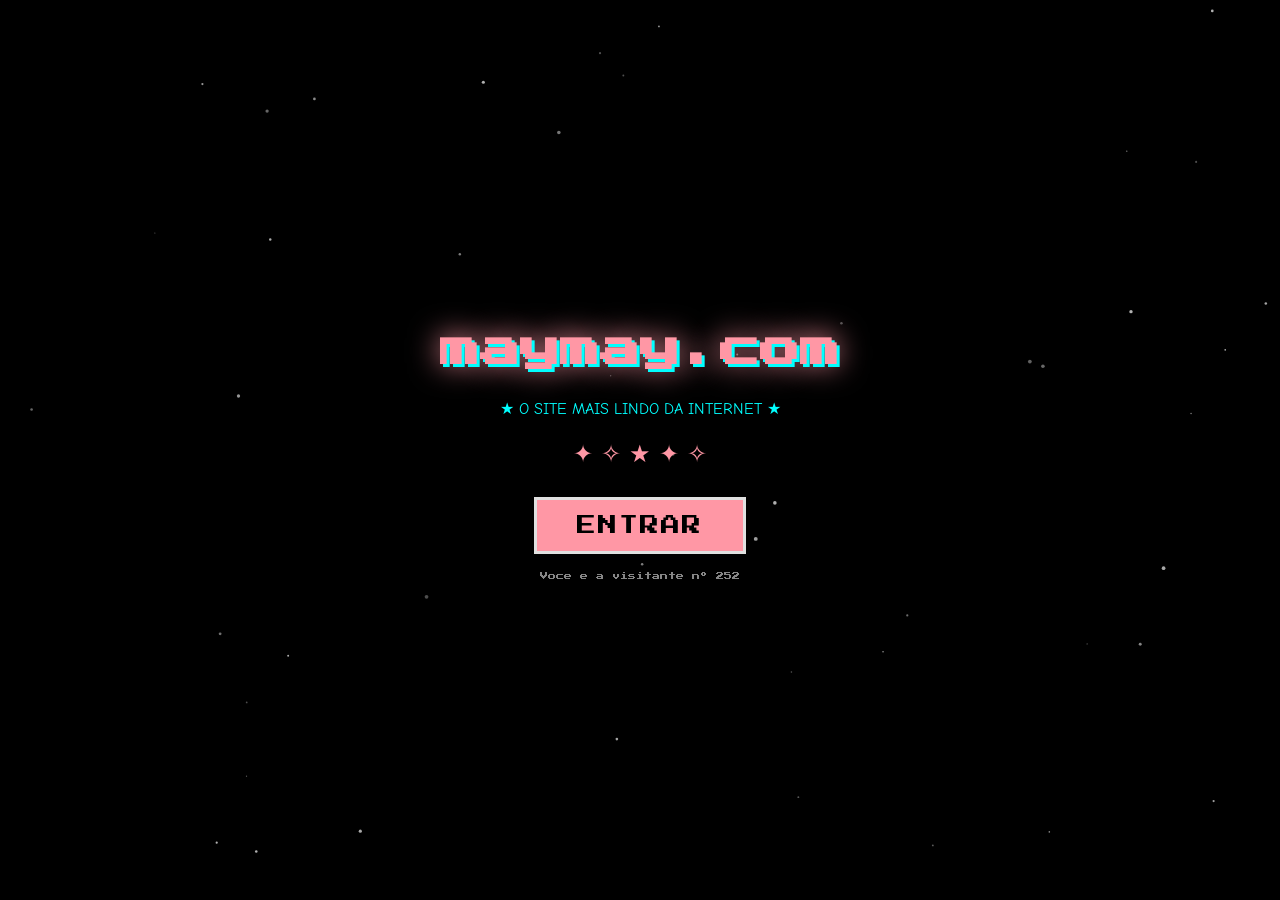
==== index.html @ 8b3018e6 "Deploy maymay.com - site para May" ====
<!DOCTYPE html>
<html lang="pt-br">
<head>
  <meta charset="UTF-8">
  <meta name="viewport" content="width=device-width, initial-scale=1.0">
  <title>maymay.com</title>
  <link rel="preconnect" href="https://fonts.googleapis.com">
  <link rel="preconnect" href="https://fonts.gstatic.com" crossorigin>
  <link href="https://fonts.googleapis.com/css2?family=Press+Start+2P&family=Comic+Neue:wght@400;700&family=Special+Elite&display=swap" rel="stylesheet" media="print" onload="this.media='all'">
  <link rel="stylesheet" href="css/style.css">
</head>
<body>

<div id="splash">
  <div class="splash-content">
    <h1 class="splash-title">maymay.com</h1>
    <p class="splash-sub blink">★ O SITE MAIS LINDO DA INTERNET ★</p>
    <div class="splash-stars">✦ ✧ ★ ✦ ✧</div>
    <button id="enter-btn">ENTRAR</button>
    <p class="splash-counter">Voce e a visitante nº <span id="visitor-count-splash">1</span></p>
  </div>
  <canvas id="starfield"></canvas>
</div>

<main id="main-content" class="hidden">

  <!-- ====== HEADER ====== -->
  <header class="top-header">
    <div class="marquee-wrap">
      <div class="marquee"> ★ ★ ★ maymay.com - O site mais lindo da internet ★ ★ ★ ATUALIZADO: hoje ★ ★ ★ </div>
    </div>
    <nav class="top-nav">
      <a href="#perfil">Perfil</a>
      <a href="#fatos">Fatos</a>
      <a href="#quiz">Quiz</a>
      <a href="#fortuna">Bola da Sorte</a>
      <a href="#amor">Amor</a>
      <a href="#voud">V ou D</a>
      <a href="#memes">Memes</a>
      <a href="#player">Music</a>
      <a href="#guestbook">Recados</a>
    </nav>
  </header>

  <!-- ====== PERFIL ORKUT ====== -->
  <section id="perfil" class="section">
    <div class="section-title">
      <span class="blink">●</span> PERFIL DA MAY <span class="blink">●</span>
    </div>
    <div class="orkut-box">
      <div class="profile-photo">
        <div class="photo-frame"><img src="assets/mayara.jpg" alt="May" style="width:100%;height:100%;object-fit:cover"></div>
        <p class="photo-caption">May, 2025</p>
      </div>
      <div class="profile-info">
        <h2 class="profile-name comic">Mayara <span class="status-online">● Online</span></h2>
        <p class="profile-detail"><strong>Apelido:</strong> May (mês de maio?) ❤️</p>
        <p class="profile-detail"><strong>Profissão:</strong> 📞 Atendente de Telemarketing na AeC</p>
        <p class="profile-detail"><strong>Interesses:</strong> ⛸️ Patinação | 🎸 Rock | 🔥 Ser Radical</p>
        <p class="profile-detail"><strong>Estilo:</strong> 😠 Cara Fechada (mas coração mole)</p>
        <p class="profile-detail"><strong>Relacionamento:</strong> 💖 Complicado (brincadeira... ou não?)</p>
        <p class="profile-detail"><strong>Recado:</strong> <em>"Deixe seu recado lá no guestbook!"</em></p>
        <div class="orkut-friends">
          <span>Amigos(1):</span>
          <div class="friend-avatar">🧑</div>
        </div>
      </div>
      <div class="special-message">
        <img src="assets/mensagem_dela.gif" alt="Mensagem especial" loading="lazy">
      </div>
    </div>
  </section>

  <!-- ====== FATOS RECORTADOS ====== -->
  <section id="fatos" class="section">
    <div class="section-title newspaper-title">📰 FATOS RECORTADOS 📰</div>
    <div class="clippings-container" id="clippings">
      <div class="clipping" style="--rot:-2deg;--bg:#fffde7;--font:Special Elite">
        <span style="font-size:1.8em">MAY</span>
        <span>É</span>
        <span style="font-size:2.2em;color:#FF97A5;font-weight:bold">RADICAL</span>
        <span style="font-size:1.6em">🔥</span>
      </div>
      <div class="clipping" style="--rot:3deg;--bg:#e0f7fa;--font:Comic Neue">
        <span>PATINADORA</span>
        <span style="font-size:1.8em;color:#00FFFF">PROFISSIONAL</span>
        <span>⛸️</span>
      </div>
      <div class="clipping" style="--rot:-1deg;--bg:#fce4ec;--font:Comic Neue">
        <span>ROCKEIRA</span>
        <span style="font-size:1.6em">DE</span>
        <span style="font-size:1.8em;color:#FF97A5">CORPO E ALMA</span>
        <span>🎸</span>
      </div>
      <div class="clipping" style="--rot:4deg;--bg:#fff3e0;--font:Special Elite">
        <span style="font-size:1.4em">📞</span>
        <span>ATENDENTE</span>
        <span>DE</span>
        <span style="font-size:1.3em">TELEMARKETING</span>
        <span>🏆</span>
      </div>
      <div class="clipping" style="--rot:-3deg;--bg:#e8f5e9;--font:Special Elite">
        <span style="font-size:1.5em">🇹🇭</span>
        <span>VICIADA EM</span>
        <span style="font-size:1.8em;color:#00FFFF">DORAMA TAILANDÊS</span>
      </div>
      <div class="clipping" style="--rot:2deg;--bg:#f3e5f5;--font:Special Elite">
        <span>😠</span>
        <span style="font-size:1.7em">CARA FECHADA</span>
        <span>MAS</span>
        <span style="font-size:1.5em;color:#FF97A5">CORAGEM MOLE</span>
      </div>
      <div class="clipping" style="--rot:-1deg;--bg:#fff3e0;--font:Comic Neue">
        <span style="font-size:2.2em">🤘</span>
        <span>ROCK</span>
        <span style="font-size:0.9em">É</span>
        <span style="font-size:1.6em;color:#00FFFF">VIDA</span>
      </div>
      <div class="clipping" style="--rot:3deg;--bg:#fce4ec;--font:Special Elite">
        <span style="font-size:1.5em">⛸️</span>
        <span>PATINA</span>
        <span style="font-size:1.7em">MAIS</span>
        <span style="font-size:1.5em">RÁPIDO</span>
        <span style="font-size:0.8em">que meus sentimentos</span>
      </div>
    </div>
  </section>


  <!-- ====== MUSIC PLAYER ====== -->
  <section id="player" class="section">
    <div class="section-title">🎵 MUSIC PLAYER 🎵</div>
    <div class="player-box">
      <div class="cd-wrapper">
        <div class="cd" id="cd">💿</div>
      </div>
      <div class="player-controls">
        <p class="now-playing" id="now-playing">Nenhuma musica tocando</p>
        <div class="equalizer" id="equalizer">
          <span class="bar" style="--h:30%"></span>
          <span class="bar" style="--h:70%"></span>
          <span class="bar" style="--h:50%"></span>
          <span class="bar" style="--h:90%"></span>
          <span class="bar" style="--h:40%"></span>
          <span class="bar" style="--h:80%"></span>
          <span class="bar" style="--h:60%"></span>
        </div>
        <div class="player-buttons">
          <button id="prev-btn" class="retro-btn-sm">⏮</button>
          <button id="play-btn" class="retro-btn-sm">▶</button>
          <button id="next-btn" class="retro-btn-sm">⏭</button>
        </div>
        <div class="volume-wrap">
          <span>🔊</span>
          <input type="range" id="volume-slider" min="0" max="1" step="0.1" value="0.5">
        </div>
      </div>
    </div>
  </section>


  <!-- ====== QUIZ ====== -->
  <section id="quiz" class="section">
    <div class="section-title">❓ QUIZ DA MAY ❓</div>
    <p class="quiz-intro">Descubra o nível de May-ness em você!</p>
    <div class="quiz-container">
      <div class="quiz-question" id="quiz-q1">
        <p>1. Qual seu poder secreto?</p>
        <button class="quiz-btn" data-answer="Patinar sem cair (Missão Impossível)">Patinar sem cair</button>
        <button class="quiz-btn" data-answer="Atender telefone dormindo e ser educada">Atender dormindo</button>
        <button class="quiz-btn" data-answer="Entrar no modo rockeira do nada">Modo rockeira</button>
        <button class="quiz-btn" data-answer="Entender dorama tailandês sem legenda">Entender dorama</button>
      </div>
      <div class="quiz-question" id="quiz-q2">
        <p>2. Qual seu apelido na banda de rock?</p>
        <button class="quiz-btn" data-answer="May Sk8er Girl">May Sk8er Girl</button>
        <button class="quiz-btn" data-answer="Cara Fechada May">Cara Fechada May</button>
        <button class="quiz-btn" data-answer="A Patinadora do Rock">A Patinadora do Rock</button>
        <button class="quiz-btn" data-answer="Mayara Explosão Radical">Mayara Explosão Radical</button>
      </div>
      <div class="quiz-question" id="quiz-q3">
        <p>3. O que você faz quando fecha a cara?</p>
        <button class="quiz-btn" data-answer="To julgando todo mundo em silêncio">Julgando geral</button>
        <button class="quiz-btn" data-answer="To no modo radical ligado">Modo radical</button>
        <button class="quiz-btn" data-answer="To pensando no dorama tailandês">Pensando no dorama</button>
        <button class="quiz-btn" data-answer="To preparando roteiro de atendimento">Preparando roteiro</button>
      </div>
      <div class="quiz-question" id="quiz-q4">
        <p>4. Como lida com cliente estressado no telemarketing?</p>
        <button class="quiz-btn" data-answer="Cara fechada, coração mole, resolvo">Cara fechada, resolvo</button>
        <button class="quiz-btn" data-answer="Finjo que sou robô educado">Modo robô educado</button>
        <button class="quiz-btn" data-answer="Coloco um rock de fundo e ignoro">Rock no fundo</button>
        <button class="quiz-btn" data-answer="Penso que é tudo um dorama e aturo">É tudo um dorama</button>
      </div>
      <div class="quiz-question" id="quiz-q5">
        <p>5. Qual frase define sua personalidade?</p>
        <button class="quiz-btn" data-answer="Patinadora rockeira radical de cara fechada">Patina, rock, radical</button>
        <button class="quiz-btn" data-answer="Cara fechada mas coração gigante">Cara fechada ♥ gigante</button>
        <button class="quiz-btn" data-answer="Dorama tailandês é vida, rock é trilha sonora">Dorama > vida</button>
        <button class="quiz-btn" data-answer="Atendo telemarketing de dia, patino de noite">Dia tele, noite patina</button>
      </div>
      <div id="quiz-result" class="quiz-result hidden">
        <p>🎉 <span id="quiz-result-text"></span></p>
      </div>
    </div>
  </section>

  <!-- ====== BOLA DA SORTE ====== -->
  <section id="fortuna" class="section">
    <div class="section-title">🎱 BOLA MAGICA DA SORTE 🎱</div>
    <div class="fortune-box">
      <div class="magic-ball" id="magic-ball">
        <div class="ball-inner">
          <div class="ball-triangle"></div>
          <p class="ball-answer" id="ball-answer">🎱</p>
        </div>
      </div>
      <p class="fortune-prompt">Faca uma pergunta pra bola magica:</p>
      <input type="text" id="fortune-input" placeholder="Ex: O Elismar é normal?">
      <button id="fortune-btn" class="retro-btn">PERGUNTAR!</button>
      <div id="fortune-history" class="fortune-history"></div>
    </div>
  </section>

  <!-- ====== CALCULADORA DO AMOR ====== -->
  <section id="amor" class="section">
    <div class="section-title">💕 CALCULADORA DA PARCERIA 💕</div>
    <div class="love-box">
      <div class="love-inputs">
        <div>
          <label>Seu nome:</label>
          <input type="text" id="love-name1" value="Voce" placeholder="Seu nome">
        </div>
        <div>
          <label>Nome da pessoa:</label>
          <input type="text" id="love-name2" value="May" placeholder="Nome dela">
        </div>
      </div>
      <button id="love-btn" class="retro-btn">CALCULAR!</button>
      <div id="love-result" class="love-result hidden">
        <div class="love-percentage" id="love-percentage">0%</div>
        <div class="love-bar">
          <div class="love-fill" id="love-fill"></div>
        </div>
        <p id="love-message" class="love-message"></p>
        <div id="love-fireworks"></div>
      </div>
    </div>
  </section>

  <!-- ====== VERDADE OU DESAFIO ====== -->
  <section id="voud" class="section">
    <div class="section-title">🃏 VERDADE OU DESAFIO 🃏</div>
    <p class="voud-intro">Clique numa carta pra revelar!</p>
    <div class="cards-grid" id="cards-grid">
      <div class="card" data-type="verdade">
        <div class="card-inner">
          <div class="card-front">❓</div>
          <div class="card-back">Qual o maior tombo que ja levou patinando?</div>
        </div>
      </div>
      <div class="card" data-type="desafio">
        <div class="card-inner">
          <div class="card-front">❓</div>
          <div class="card-back">Mande um audio cantando "we can't be friends" da Ariana Grande!</div>
        </div>
      </div>
      <div class="card" data-type="verdade">
        <div class="card-inner">
          <div class="card-front">❓</div>
          <div class="card-back">Qual dorama tailandês te fez chorar mais?</div>
        </div>
      </div>
      <div class="card" data-type="verdade">
        <div class="card-inner">
          <div class="card-front">❓</div>
          <div class="card-back">Ja shippou alguem secretamente?</div>
        </div>
      </div>
      <div class="card" data-type="desafio">
        <div class="card-inner">
          <div class="card-front">❓</div>
          <div class="card-back">Mande a foto mais radical que tem na galeria!</div>
        </div>
      </div>
      <div class="card" data-type="verdade">
        <div class="card-inner">
          <div class="card-front">❓</div>
          <div class="card-back">Qual a pior ligação que ja atendeu no telemarketing?</div>
        </div>
      </div>
      <div class="card" data-type="verdade">
        <div class="card-inner">
          <div class="card-front">❓</div>
          <div class="card-back">Qual o sonho mais doido que ja teve?</div>
        </div>
      </div>
      <div class="card" data-type="desafio">
        <div class="card-inner">
          <div class="card-front">❓</div>
          <div class="card-back">Faca sua melhor cara fechada e mande uma foto!</div>
        </div>
      </div>
      <div class="card" data-type="desafio">
        <div class="card-inner">
          <div class="card-front">❓</div>
          <div class="card-back">Faca 10 flexoes agora (ou tente)!</div>
        </div>
      </div>
      <div class="card" data-type="desafio">
        <div class="card-inner">
          <div class="card-front">❓</div>
          <div class="card-back">Farme aura!</div>
        </div>
      </div>
    </div>
  </section>

  <!-- ====== MURAL DE MEMES ====== -->
  <section id="memes" class="section">
    <div class="section-title">🖼️ MURAL DE MEMES 🖼️</div>
    <div class="meme-grid">
      <div class="meme-card">
        <img src="assets/may_site_reaction.jpg" alt="May vendo esse site" loading="lazy">
        <p class="meme-caption">May vendo esse site:</p>
      </div>
      <div class="meme-card">
        <img src="assets/eu_quando_vejo_may.jpg" alt="Eu quando vejo a May" loading="lazy">
        <p class="meme-caption">eU QUANDO VEJO a May:</p>
      </div>
      <div class="meme-card">
        <img src="assets/conversando_ingles.jpg" alt="Conversando em ingles" loading="lazy">
        <p class="meme-caption">A gente conversando em inglês</p>
      </div>
      <div class="meme-card">
        <img src="assets/esperando_responder.jpg" alt="Esperando responder" loading="lazy">
        <p class="meme-caption">Eu esperando você responder:</p>
      </div>
      <div class="meme-card">
        <img src="assets/may_lidando_com_os_atendimentos.jpg" alt="May na AeC" loading="lazy">
        <p class="meme-caption">May lidando com os atendimentos na AeC</p>
      </div>
      <div class="meme-card">
        <img src="assets/shrek.jpg" alt="Shrek" loading="lazy">
        <p class="meme-caption">O crush quando ve a May:</p>
      </div>
      <div class="meme-card">
        <img src="assets/may_academia.jpg" alt="May na academia" loading="lazy">
        <p class="meme-caption">May na academia farmando aura</p>
      </div>
      <div class="meme-card">
        <img src="assets/may_patinando.jpg" alt="May patinando" loading="lazy">
        <p class="meme-caption">May patinando</p>
      </div>
      <div class="meme-card meme-text">
        <img src="assets/may_ouvindo_rock.jpg" alt="May patinando" loading="lazy">
        <p class="meme-caption">May quando toca um rock bom:</p>
      </div>
      <div class="meme-card meme-text">
        <img src="assets/cachorro_irritado.jpg" alt="May patinando" loading="lazy">
        <p class="meme-caption">May lidando com um cliente estressado no chat:</p>
      </div>
      <div class="meme-card meme-text">
        <img src="assets/so_mais_um_ep.jpg" alt="May patinando" loading="lazy">
        <p class="meme-caption">May vendo dorama tailandês (eu esqueci o nome KK) às 3h:</p>
      </div>
      <div class="meme-card meme-text">
        <img src="assets/may_fim_de_semana.jpg" alt="May patinando" loading="lazy">
        <p class="meme-caption">May no fim de semana:</p>
      </div>
    </div>
  </section>

  <!-- ====== GUESTBOOK ====== -->
  <section id="guestbook" class="section">
    <div class="section-title">📝 LIVRO DE RECADOS 📝</div>
    <div class="guestbook-box">
      <div class="guestbook-form">
        <input type="text" id="gb-name" placeholder="Seu nome" value="May">
        <textarea id="gb-message" placeholder="Deixe seu recado..."></textarea>
        <button id="gb-btn" class="retro-btn">ENVIAR RECADO!</button>
      </div>
      <div class="guestbook-entries" id="gb-entries">
        <div class="gb-entry">
          <p class="gb-author">💖 May <span class="gb-date">- hoje</span></p>
          <p class="gb-text">Oieeee, obrigada por visitar meu site! Deixa seu recado aiii 💕</p>
        </div>
      </div>
    </div>
  </section>

  <!-- ====== FOOTER ====== -->
  <footer class="footer">
    <div class="marquee-wrap">
      <div class="marquee"> 💖 May, you are my consecrated. It's been nice talking to you </div>
    </div>
    <p class="footer-text">Feito com todo amor do mundo ❤️</p>
    <p class="footer-counter">Você é a visitante nº <span id="visitor-count-footer">0</span></p>
    <p class="footer-update">Última atualização: <span id="update-date"></span></p>
  </footer>

</main>

<audio id="audio-player" preload="none"></audio>

<script src="js/script.js"></script>
</body>
</html>
---- css/style.css ----
*, *::before, *::after { box-sizing: border-box; margin: 0; padding: 0; }

:root {
  --pink: #FF97A5;
  --cyan: #00FFFF;
  --black: #000000;
  --dark: #0a0a0a;
  --white: #e0e0e0;
  --green: #00ff41;
}

html { scroll-behavior: smooth; }

body {
  font-family: 'Comic Neue', cursive;
  background: var(--black);
  color: var(--white);
  min-height: 100vh;
  overflow-x: hidden;
  line-height: 1.6;
  -webkit-tap-highlight-color: transparent;
}

::-webkit-scrollbar { width: 8px; }
::-webkit-scrollbar-track { background: var(--dark); }
::-webkit-scrollbar-thumb { background: var(--pink); border-radius: 4px; }

.blink { animation: blink 0.8s step-end infinite; }
@keyframes blink { 50% { opacity: 0; } }

#splash {
  position: fixed; inset: 0; z-index: 99999;
  display: flex; align-items: center; justify-content: center;
  background: var(--black);
}
#splash.hidden-splash { display: none; }
#starfield { position: absolute; inset: 0; z-index: 0; }
.splash-content { text-align: center; z-index: 1; position: relative; }
.splash-title {
  font-family: 'Press Start 2P', monospace;
  font-size: clamp(1.2rem, 4vw, 2.5rem);
  color: var(--pink);
  text-shadow: 3px 3px 0 var(--cyan), 0 0 30px var(--pink);
  margin-bottom: 16px;
}
.splash-sub {
  font-family: 'Comic Neue', cursive;
  font-size: 1rem;
  color: var(--cyan);
  margin-bottom: 12px;
}
.splash-stars {
  font-size: 1.5rem;
  color: var(--pink);
  margin-bottom: 24px;
  animation: sparkle 1.5s ease-in-out infinite;
}
@keyframes sparkle { 0%,100% { opacity: 0.3; } 50% { opacity: 1; } }
#enter-btn {
  font-family: 'Press Start 2P', monospace;
  font-size: clamp(0.8rem, 2.5vw, 1.2rem);
  padding: 16px 40px;
  background: var(--pink);
  color: var(--black);
  border: 3px solid var(--white);
  cursor: pointer;
  text-transform: uppercase;
  letter-spacing: 2px;
  touch-action: manipulation;
}
#enter-btn:active { transform: scale(0.95); }
.splash-counter {
  font-family: 'Press Start 2P', monospace;
  font-size: 0.5rem;
  margin-top: 16px;
  opacity: 0.6;
}

.hidden { display: none !important; }

.top-header {
  position: sticky; top: 0; z-index: 999;
  background: var(--black);
  border-bottom: 2px solid var(--pink);
}
.marquee-wrap {
  overflow: hidden;
  background: var(--dark);
  padding: 4px 0;
}
.marquee {
  display: inline-block;
  white-space: nowrap;
  font-family: 'Press Start 2P', monospace;
  font-size: 0.5rem;
  color: var(--pink);
  animation: marquee 30s linear infinite;
  will-change: transform;
}
@keyframes marquee { 0% { transform: translateX(100vw); } 100% { transform: translateX(-100%); } }

.top-nav {
  display: flex; gap: 4px; padding: 6px 8px;
  overflow-x: auto; justify-content: center; flex-wrap: wrap;
}
.top-nav a {
  font-family: 'Press Start 2P', monospace;
  font-size: 0.45rem; color: var(--cyan);
  text-decoration: none; padding: 4px 8px;
  border: 2px solid var(--pink); white-space: nowrap;
  touch-action: manipulation;
}

.section {
  padding: 40px 16px; max-width: 900px; margin: 0 auto;
  border-bottom: 3px dashed var(--pink);
  opacity: 0; transform: translateY(30px);
  transition: opacity 0.6s ease, transform 0.6s ease;
  content-visibility: auto;
  contain-intrinsic-size: 400px;
}
.section.visible { opacity: 1; transform: translateY(0); }

.section-title {
  font-family: 'Press Start 2P', monospace;
  font-size: clamp(0.65rem, 2.5vw, 1rem);
  text-align: center; color: var(--cyan);
  text-shadow: 2px 2px 0 var(--pink);
  margin-bottom: 24px; padding: 12px;
  border: 3px double var(--pink);
}

.orkut-box {
  display: flex; gap: 16px; flex-wrap: wrap;
  background: var(--dark);
  border: 3px solid var(--pink); padding: 16px;
}
.profile-photo { text-align: center; flex-shrink: 0; }
.photo-frame {
  width: 130px; height: 130px;
  border: 4px solid var(--cyan); background: var(--pink);
  display: flex; align-items: center; justify-content: center;
  font-size: 3.5rem; margin-bottom: 6px;
}
.photo-caption { font-family: 'Special Elite', monospace; font-size: 0.7rem; color: var(--pink); }
.profile-info { flex: 1; min-width: 200px; }
.profile-name { font-size: 1.5rem; margin-bottom: 8px; color: var(--cyan); text-shadow: 2px 2px 0 var(--pink); }
.status-online { font-size: 0.5rem; color: var(--green); font-family: 'Press Start 2P', monospace; }
.profile-detail { margin: 4px 0; font-size: 0.9rem; }
.orkut-friends { margin-top: 12px; display: flex; align-items: center; gap: 8px; font-family: 'Press Start 2P', monospace; font-size: 0.5rem; }
.friend-avatar { font-size: 1.8rem; border: 2px solid var(--cyan); padding: 4px; }
.special-message { margin-top: 16px; text-align: center; }
.special-message img { max-width: 100%; border: 3px solid var(--cyan); }

.clippings-container { display: flex; flex-wrap: wrap; gap: 12px; justify-content: center; }
.clipping {
  background: #fffde7; color: #111;
  padding: 10px 16px; transform: rotate(var(--rot));
  box-shadow: 2px 2px 0 rgba(0,0,0,0.2);
  font-family: var(--font, 'Special Elite'), monospace;
  max-width: 350px; transition: transform 0.3s ease;
}
.clipping:hover { transform: rotate(0deg) scale(1.03); z-index: 10; }
.clipping-word { display: inline-block; margin: 0 2px; vertical-align: middle; }

.quiz-intro { text-align: center; margin-bottom: 20px; font-size: 0.95rem; }
.quiz-question { margin-bottom: 20px; padding: 12px; background: var(--dark); border-left: 4px solid var(--cyan); }
.quiz-question p { font-size: 1rem; margin-bottom: 8px; color: var(--pink); }
.quiz-btn {
  font-family: 'Comic Neue', cursive;
  font-size: 0.85rem; padding: 6px 14px; margin: 3px;
  background: var(--black); color: var(--white);
  border: 2px solid var(--pink); cursor: pointer;
  touch-action: manipulation;
}
.quiz-btn:active { background: var(--pink); color: var(--black); }
.quiz-btn.selected { background: var(--cyan); color: var(--black); border-color: var(--cyan); font-weight: bold; }
.quiz-result { text-align: center; padding: 16px; background: var(--dark); border: 3px solid var(--cyan); font-size: 1.1rem; }

.fortune-box { text-align: center; }
.magic-ball {
  width: 160px; height: 160px; border-radius: 50%;
  background: radial-gradient(circle at 35% 35%, #333, #000);
  margin: 0 auto 16px; display: flex; align-items: center; justify-content: center;
  box-shadow: 0 0 20px var(--cyan); cursor: pointer;
}
.ball-inner {
  width: 100px; height: 100px; border-radius: 50%;
  background: #111; display: flex; flex-direction: column;
  align-items: center; justify-content: center; border: 2px solid var(--cyan);
}
.ball-triangle {
  width: 0; height: 0;
  border-left: 24px solid transparent;
  border-right: 24px solid transparent;
  border-bottom: 30px solid var(--pink);
  margin-bottom: 4px;
}
.ball-answer {
  font-family: 'Press Start 2P', monospace; font-size: 0.4rem;
  color: var(--white); text-align: center; padding: 0 4px; min-height: 24px;
}
.fortune-prompt { margin-bottom: 8px; color: var(--cyan); }
#fortune-input {
  font-family: 'Comic Neue', cursive; font-size: 0.95rem;
  padding: 8px; width: 80%; max-width: 360px;
  background: var(--dark); border: 2px solid var(--pink); color: var(--white);
}
.fortune-history { margin-top: 12px; font-size: 0.75rem; opacity: 0.7; }

.love-box { text-align: center; }
.love-inputs { display: flex; gap: 12px; justify-content: center; flex-wrap: wrap; margin-bottom: 12px; }
.love-inputs div { display: flex; flex-direction: column; align-items: flex-start; }
.love-inputs label { font-family: 'Press Start 2P', monospace; font-size: 0.45rem; margin-bottom: 4px; color: var(--pink); }
.love-inputs input { font-family: 'Comic Neue', cursive; font-size: 0.95rem; padding: 8px; background: var(--dark); border: 2px solid var(--pink); color: var(--white); width: 150px; }
.retro-btn {
  font-family: 'Press Start 2P', monospace; font-size: 0.75rem;
  padding: 12px 32px; background: var(--pink); color: var(--black);
  border: 3px solid var(--white); cursor: pointer;
  touch-action: manipulation;
}
.retro-btn:active { transform: scale(0.95); }
.love-result { margin-top: 20px; }
.love-percentage {
  font-family: 'Press Start 2P', monospace; font-size: 2.5rem;
  color: var(--pink); text-shadow: 2px 2px 0 var(--cyan);
}
.love-bar { width: 80%; max-width: 360px; height: 24px; background: var(--dark); border: 2px solid var(--pink); margin: 12px auto; overflow: hidden; }
.love-fill { height: 100%; width: 0%; background: var(--pink); transition: width 2s ease; }
.love-message { font-size: 1rem; margin-top: 8px; }
#love-fireworks { position: relative; height: 80px; margin-top: 8px; }

.voud-intro { text-align: center; margin-bottom: 16px; color: var(--cyan); }
.cards-grid { display: grid; grid-template-columns: repeat(auto-fill, minmax(160px, 1fr)); gap: 16px; }
.card { perspective: 600px; cursor: pointer; height: 180px; }
.card-inner { position: relative; width: 100%; height: 100%; transition: transform 0.5s; transform-style: preserve-3d; }
.card.flipped .card-inner { transform: rotateY(180deg); }
.card-front, .card-back { position: absolute; inset: 0; backface-visibility: hidden; display: flex; align-items: center; justify-content: center; text-align: center; padding: 12px; border: 3px solid var(--pink); font-size: 0.9rem; }
.card-front { font-size: 3.5rem; background: var(--dark); color: var(--pink); }
.card-back { transform: rotateY(180deg); background: var(--dark); color: var(--white); border-color: var(--cyan); }

.meme-grid { display: grid; grid-template-columns: repeat(auto-fill, minmax(200px, 1fr)); gap: 16px; }
.meme-card { background: var(--dark); border: 3px solid var(--cyan); overflow: hidden; }
.meme-card img { width: 100%; height: 180px; object-fit: cover; display: block; }
.meme-text { background: var(--black); }
.meme-text-content { height: 180px; display: flex; flex-direction: column; align-items: center; justify-content: center; font-family: 'Press Start 2P', monospace; font-size: 1rem; text-align: center; line-height: 1.6; }
.meme-text-content span { font-size: 0.55rem; color: var(--cyan); margin-top: 8px; }
.meme-caption { font-family: 'Special Elite', monospace; font-size: 1rem; padding: 8px; text-align: center; color: var(--pink); background: var(--black); }

.player-box { display: flex; align-items: center; justify-content: center; gap: 20px; flex-wrap: wrap; background: var(--dark); border: 3px solid var(--cyan); padding: 20px; }
.cd-wrapper { animation: cd-spin 6s linear infinite; animation-play-state: paused; }
.cd-wrapper.playing { animation-play-state: running; }
@keyframes cd-spin { 0% { transform: rotate(0deg); } 100% { transform: rotate(360deg); } }
.cd { font-size: 4rem; user-select: none; }
.player-controls { text-align: center; min-width: 200px; }
.now-playing { font-family: 'Press Start 2P', monospace; font-size: 0.45rem; margin-bottom: 12px; color: var(--pink); min-height: 32px; }
.equalizer { display: flex; align-items: flex-end; justify-content: center; gap: 3px; height: 30px; margin-bottom: 12px; }
.bar { width: 6px; background: var(--pink); height: var(--h, 50%); border-radius: 2px; animation: eq-bounce 0.6s ease-in-out infinite alternate; animation-play-state: paused; }
.bar.active { animation-play-state: running; }
@keyframes eq-bounce { 0% { height: var(--h); } 100% { height: calc(var(--h) * 1.6); } }
.player-buttons { display: flex; gap: 8px; justify-content: center; margin-bottom: 8px; }
.retro-btn-sm {
  font-family: 'Press Start 2P', monospace; font-size: 1rem; padding: 6px 12px;
  background: var(--black); color: var(--cyan); border: 2px solid var(--pink); cursor: pointer;
  touch-action: manipulation;
}
.retro-btn-sm:active { background: var(--pink); color: var(--black); }
.volume-wrap { display: flex; align-items: center; justify-content: center; gap: 6px; font-size: 0.8rem; }
#volume-slider { width: 100px; accent-color: var(--pink); }
.player-note { text-align: center; margin-top: 8px; font-size: 0.65rem; opacity: 0.6; }

.guestbook-box { display: flex; gap: 16px; flex-wrap: wrap; }
.guestbook-form { flex: 1; min-width: 220px; display: flex; flex-direction: column; gap: 8px; }
.guestbook-form input, .guestbook-form textarea {
  font-family: 'Comic Neue', cursive; font-size: 0.9rem; padding: 8px;
  background: var(--dark); border: 2px solid var(--cyan); color: var(--white); resize: vertical;
}
.guestbook-form textarea { min-height: 80px; }
.guestbook-entries { flex: 1; min-width: 220px; max-height: 350px; overflow-y: auto; }
.gb-entry { background: var(--dark); border: 2px solid var(--pink); padding: 10px; margin-bottom: 8px; }
.gb-author { font-family: 'Press Start 2P', monospace; font-size: 0.45rem; color: var(--pink); margin-bottom: 4px; }
.gb-date { color: var(--cyan); font-size: 0.35rem; }
.gb-text { font-size: 0.9rem; word-break: break-word; }

.footer { text-align: center; padding: 24px 16px; border-top: 3px solid var(--pink); background: var(--dark); }
.footer-text { font-size: 1.1rem; color: var(--cyan); margin: 12px 0; }
.footer-counter, .footer-update { font-family: 'Press Start 2P', monospace; font-size: 0.45rem; color: var(--white); margin: 4px 0; opacity: 0.7; }

.trail-emoji {
  position: fixed; pointer-events: none; z-index: 99998;
  font-size: 1rem; animation: trail-fade 1s ease-out forwards;
}
@keyframes trail-fade { 0% { opacity: 1; } 100% { opacity: 0; transform: translateY(-30px); } }

.float-text {
  position: fixed; font-family: 'Comic Neue', cursive; font-weight: bold;
  font-size: 1rem; pointer-events: none; z-index: 99997;
  animation: float-up 1.2s ease-out forwards;
}
@keyframes float-up { 0% { opacity: 1; transform: translateY(0); } 100% { opacity: 0; transform: translateY(-60px); } }

.confetti-piece {
  position: fixed; width: 8px; height: 6px; pointer-events: none; z-index: 99999;
  animation: confetti-fall linear forwards;
}
@keyframes confetti-fall {
  0% { opacity: 1; transform: translateY(-10vh) rotate(0deg); }
  100% { opacity: 0; transform: translateY(110vh) rotate(360deg); }
}

@keyframes shake {
  0%,100% { transform: translateX(0); }
  20% { transform: translateX(-8px) rotate(-3deg); }
  40% { transform: translateX(8px) rotate(3deg); }
  60% { transform: translateX(-6px) rotate(-2deg); }
  80% { transform: translateX(6px) rotate(2deg); }
}

@keyframes fw-up {
  0% { transform: translateY(0) scale(0); opacity: 0; }
  30% { transform: translateY(-40px) scale(1); opacity: 1; }
  100% { transform: translateY(-80px) scale(0.3); opacity: 0; }
}

@keyframes sparkle-pop {
  0% { opacity: 0; transform: scale(0); }
  30% { opacity: 1; transform: scale(1.1); }
  100% { opacity: 0; transform: scale(0.3) translateY(-20px); }
}

.rainbow-text {
  background: linear-gradient(90deg, #ff0000, #ff8800, #ffff00, #00ff00, #0088ff, #8800ff, #ff0000);
  background-size: 200% auto;
  -webkit-background-clip: text; background-clip: text;
  color: transparent !important;
  animation: rainbow 3s linear infinite;
}
@keyframes rainbow { 0% { background-position: 0% center; } 100% { background-position: 200% center; } }

@media (max-width: 600px) {
  .orkut-box { flex-direction: column; align-items: center; }
  .profile-name { text-align: center; }
  .top-nav a { font-size: 0.4rem; }
  .cards-grid { grid-template-columns: repeat(auto-fill, minmax(140px, 1fr)); }
  .card { height: 160px; }
  .love-inputs input { width: 130px; }
  .player-box { flex-direction: column; }
  .section { padding: 30px 12px; }
  .splash-title { font-size: 1rem; }
}
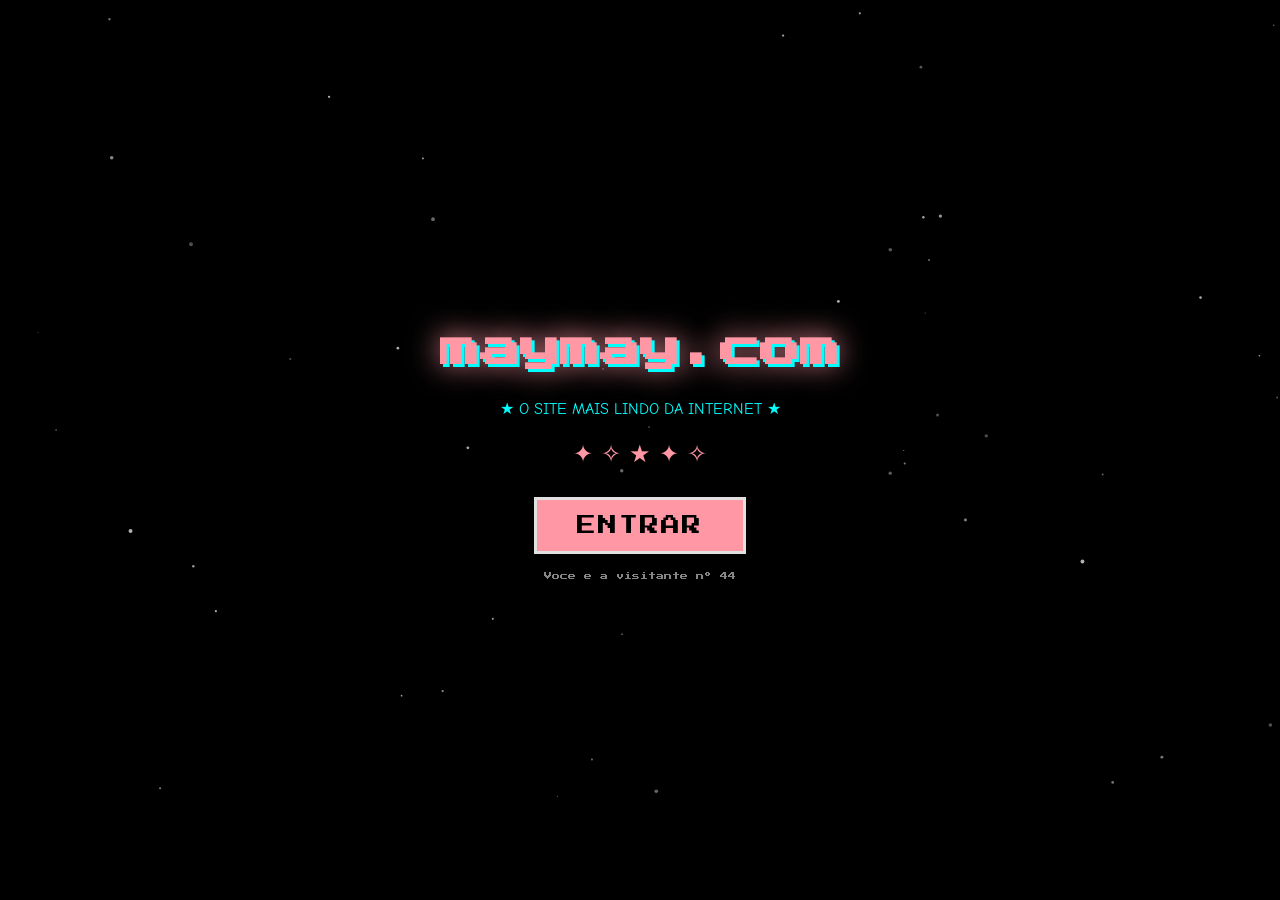
==== commit b9bb1d80: "Usa imagens nos 4 novos memes" ====
--- a/index.html
+++ b/index.html
@@ -352,9 +352,21 @@
         <img src="assets/may_patinando.jpg" alt="May patinando" loading="lazy">
         <p class="meme-caption">May patinando</p>
       </div>
-      <div class="meme-card meme-text">
-        <img src="assets/may_ouvindo_rock.jpg" alt="May patinando" loading="lazy">
+      <div class="meme-card">
+        <img src="assets/may_ouvindo_rock.jpg" alt="May ouvindo rock" loading="lazy">
         <p class="meme-caption">May quando toca um rock bom:</p>
+      </div>
+      <div class="meme-card">
+        <img src="assets/cachorro_irritado.jpg" alt="Cachorro irritado" loading="lazy">
+        <p class="meme-caption">Cliente estressado no telefone:</p>
+      </div>
+      <div class="meme-card">
+        <img src="assets/so_mais_um_ep.jpg" alt="Só mais um ep" loading="lazy">
+        <p class="meme-caption">May vendo dorama tailandês às 3h:</p>
+      </div>
+      <div class="meme-card">
+        <img src="assets/may_fim_de_semana.jpg" alt="May fim de semana" loading="lazy">
+        <p class="meme-caption">May no fim de semana:</p>
       </div>
       <div class="meme-card meme-text">
         <img src="assets/cachorro_irritado.jpg" alt="May patinando" loading="lazy">
--- a/css/style.css
+++ b/css/style.css
@@ -242,9 +242,6 @@
 .meme-grid { display: grid; grid-template-columns: repeat(auto-fill, minmax(200px, 1fr)); gap: 16px; }
 .meme-card { background: var(--dark); border: 3px solid var(--cyan); overflow: hidden; }
 .meme-card img { width: 100%; height: 180px; object-fit: cover; display: block; }
-.meme-text { background: var(--black); }
-.meme-text-content { height: 180px; display: flex; flex-direction: column; align-items: center; justify-content: center; font-family: 'Press Start 2P', monospace; font-size: 1rem; text-align: center; line-height: 1.6; }
-.meme-text-content span { font-size: 0.55rem; color: var(--cyan); margin-top: 8px; }
 .meme-caption { font-family: 'Special Elite', monospace; font-size: 1rem; padding: 8px; text-align: center; color: var(--pink); background: var(--black); }
 
 .player-box { display: flex; align-items: center; justify-content: center; gap: 20px; flex-wrap: wrap; background: var(--dark); border: 3px solid var(--cyan); padding: 20px; }
